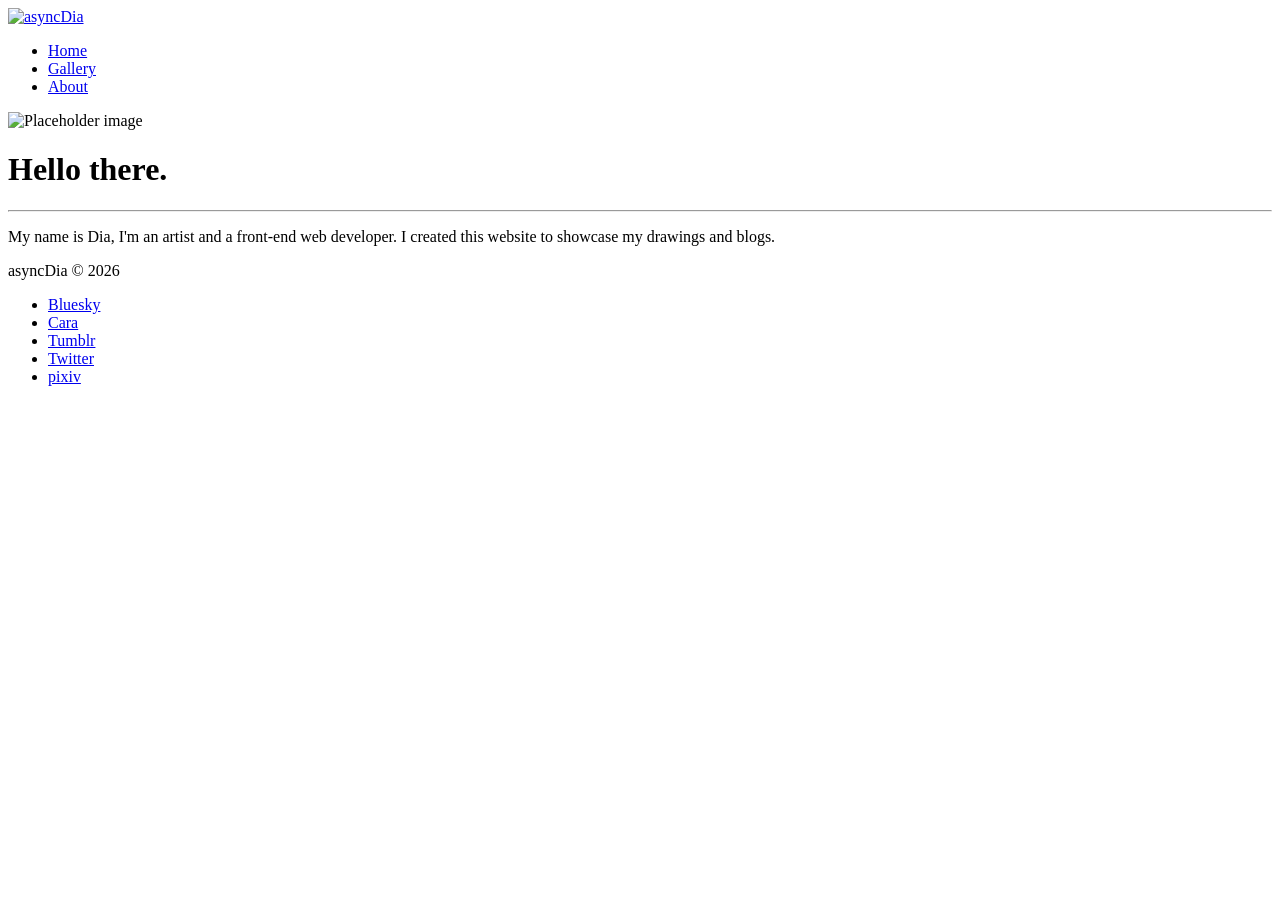
==== index.html @ 9a95e1f1 "Add files via upload" ====
<!DOCTYPE html>
<html lang="en-US">
	<head>
		<meta charset="utf-8">
		<meta name="viewport" content="width=device-width">
		<meta name="author" content="asyncDia">
		<meta name="description" content="My website">
		<link href="style.css" rel="stylesheet" type="text/css">
		<link href="images/main/favicon.png" rel="icon">
		<title>asyncDia</title>
	</head>
<body>
 
	<header>
		<a href="index.html">
		<img src="images/main/logo.png" 
       class="header-content logo" alt="asyncDia">
    </a>
		<nav class="header-content">
		<ul class="menu header-content"> 
			<li class="nav-list header-content"><a class="nav-link" href="index.html">Home</a></li>
			<li class="nav-list header-content"><a class="nav-link" href="gallery/gallery.html">Gallery</a></li>
			<li class="nav-list header-content"><a class="nav-link" href="about/about.html">About</a></li>
		</ul>
		</nav>
	</header>

<main id="top">
	<img alt ="Placeholder image" class="pfp main-content" src="images/misc/hisnameisbilly.png">
	<h1 class="main-content">Hello there.</h1>
	<hr class="hr-top short">
	<p class="main-content">My name is Dia, I'm an artist and a front-end web developer. I created this website to showcase my drawings and blogs.</p>
</main>

<footer>
	<p class="footer-content">asyncDia © 2026</p>
	<ul class="footer-content socials">
		<li><a href="https://bsky.app/profile/asyncdia.bsky.social" target="_blank">Bluesky</a></li>
		<li><a href="https://cara.app/asyncdia" target="_blank">Cara</a></li>
		<li><a href="https://asyncdia.tumblr.com" target="_blank">Tumblr</a></li>
		<li><a href="https://x.com/asyncdia" target="_blank">Twitter</a></li>
		<li><a href="https://pixiv.me/asyncdia" target="_blank">pixiv</a></li>
	</ul>
</footer>
</body>
</html>
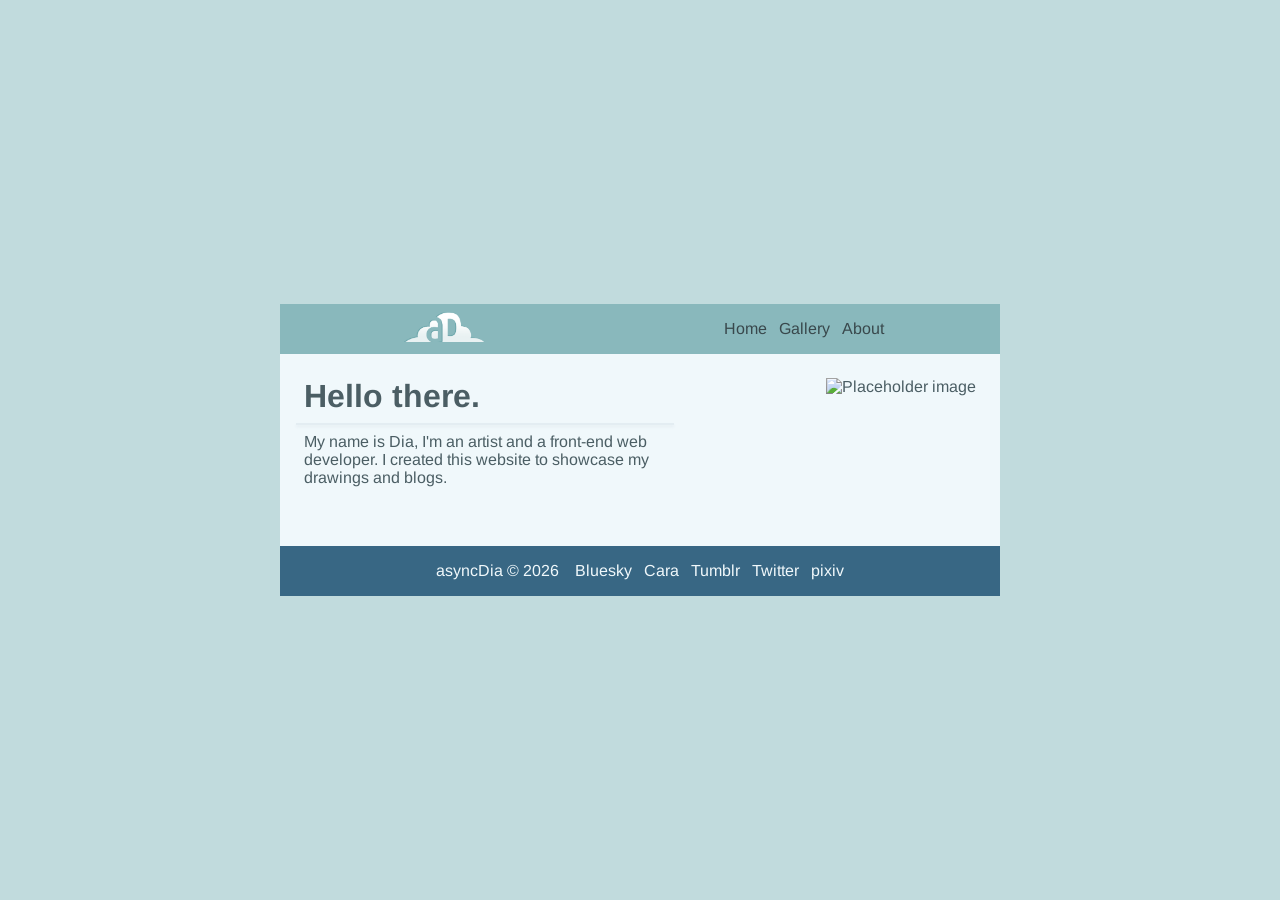
==== commit da5c584d: "Update index.html" ====
--- a/index.html
+++ b/index.html
@@ -13,7 +13,7 @@
  
 	<header>
 		<a href="index.html">
-		<img src="images/main/logo.png" 
+		<img src="/images/main/logo.png" 
        class="header-content logo" alt="asyncDia">
     </a>
 		<nav class="header-content">
--- a/style.css
+++ b/style.css
@@ -0,0 +1,173 @@
+:root {
+  --pri-teal: #89B8BC;
+  --sec-teal: #C1DBDD;
+  --light: #F0F8FB;
+  --darker-light: #E3EDF2;
+  --dark: #4B5E64;
+  --darker: #39484C;
+  --dark-hover: #567079;
+  --navy: #386784;
+  --light-hover: #ABD1DF;
+  --link: #5CB3BE;
+  }
+
+@font-face {
+	font-family: Arimo;
+	src: url('/fonts/Arimo/Arimo-VariableFont_wght.ttf')
+	format("truetype");
+	}
+/* Please GitHub I need this*/
+
+* {
+	box-sizing: border-box;
+	padding: 0;
+	margin: 0;
+	}
+
+html {
+	font-family: "Arimo", sans-serif;
+	background-color: var(--sec-teal);
+	color: var(--dark);
+	}
+
+body {
+	width: min(100% - 2rem, 80ch);
+  margin: auto;
+  min-height: 100vh;
+  align-content: center;
+  }
+
+/*top right bottom left*/
+
+header {
+	background-color: var(--pri-teal);
+	display: flex;
+	justify-content: space-around;
+	align-items: center;
+	}
+
+.header-content {
+	list-style-type: none;
+	display: inline;
+	font-size: 1rem;
+	}
+
+.logo {
+	width: 6rem;
+	padding: 0.5rem;
+	}
+
+.menu {
+	word-spacing: 0.5rem
+	}
+		
+.nav-link {
+  text-decoration: none;
+  color: var(--darker);
+  }
+		
+.nav-link:hover {
+  text-decoration: underline dotted;
+  color: var(--dark-hover);
+  }
+  
+main {
+	background-color: var(--light);
+	padding: 1rem;
+	overflow-x: auto;
+	}
+	
+.main-content {
+	padding: 0.5rem;
+	}
+	
+.pfp {
+  height: 10rem;
+  display: block;
+  float: right;
+  }
+  
+  /*scream if you love billy*/
+  
+p.main-content {
+  max-width: 25rem;
+	}
+	
+hr {
+  border: 1px solid var(--darker-light);
+  
+  box-shadow: 0 2px 3px var(--darker-light);
+  }
+  
+.hr-bottom {
+  margin: 1rem 0.5rem;
+  width: 70%;
+  }
+  
+hr.short {
+  width: 55%;
+  }
+  
+.btn {
+  background-color: var(--pri-teal);
+  }
+ 
+footer {
+	display: flex;
+	justify-content: center;
+	background-color: var(--navy);
+	color: var(--light);
+	height: auto;
+	width: auto;
+	padding: 0.5rem;
+	}
+
+.footer-content {
+	padding: 0.5rem;
+	}
+	
+.socials {
+  word-spacing: 0.5rem;
+  }
+
+footer li {
+	list-style-type: none;
+	display: inline-block;
+	}
+
+footer a {
+	color: inherit;
+	text-decoration: none;
+	}
+	
+footer a:hover {
+  text-decoration: underline dotted;
+  color: var(--light-hover);
+  }
+
+@media only screen and (max-width: 600px) {
+
+	body {
+		margin: 1rem auto;
+		min-height: unset;
+		align-content: normal;
+	}
+	
+	main {
+	  min-height: calc(100dvh - 46.391px - 84px - 2rem);
+	  }
+	
+	hr.short {
+	  width: auto;
+	  }
+
+	footer {
+		display: grid;
+		height: auto;
+		align-items: center;
+		}
+
+	footer p {
+		text-align: center;
+		}
+	}
